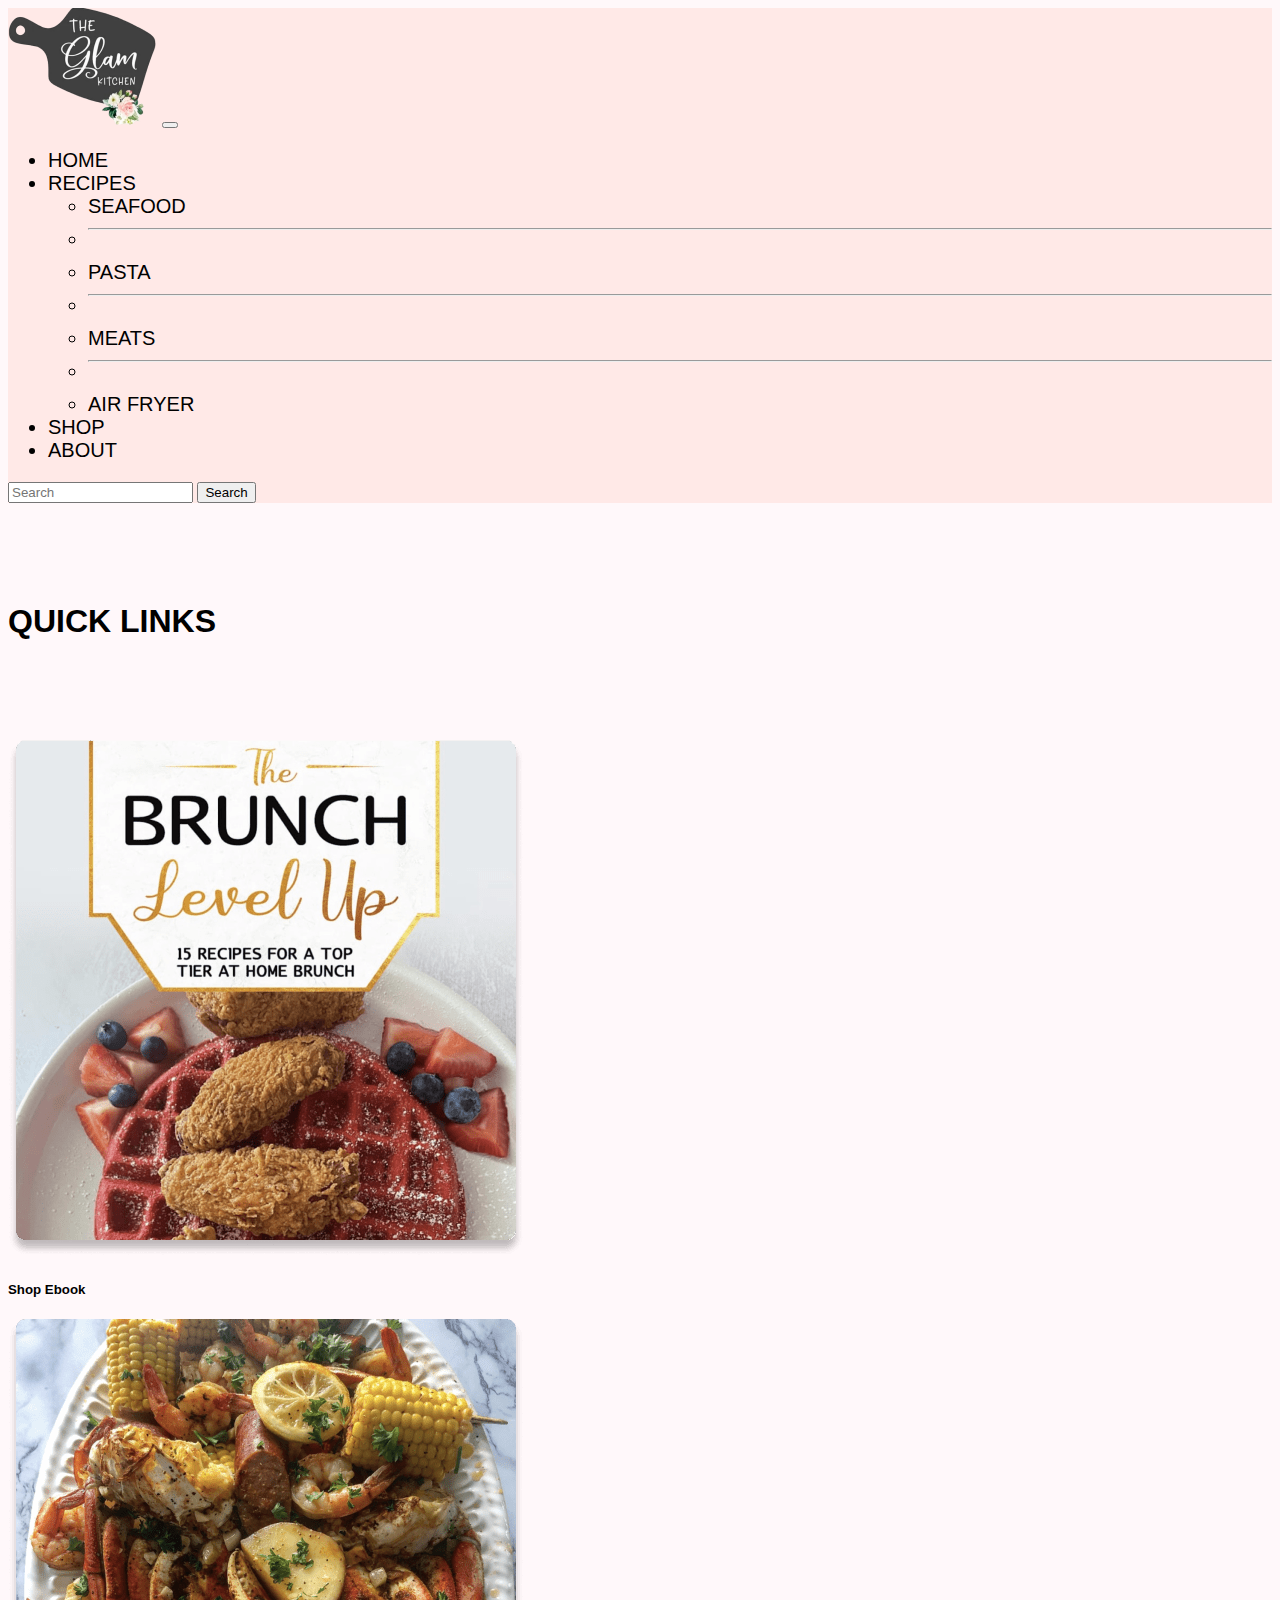
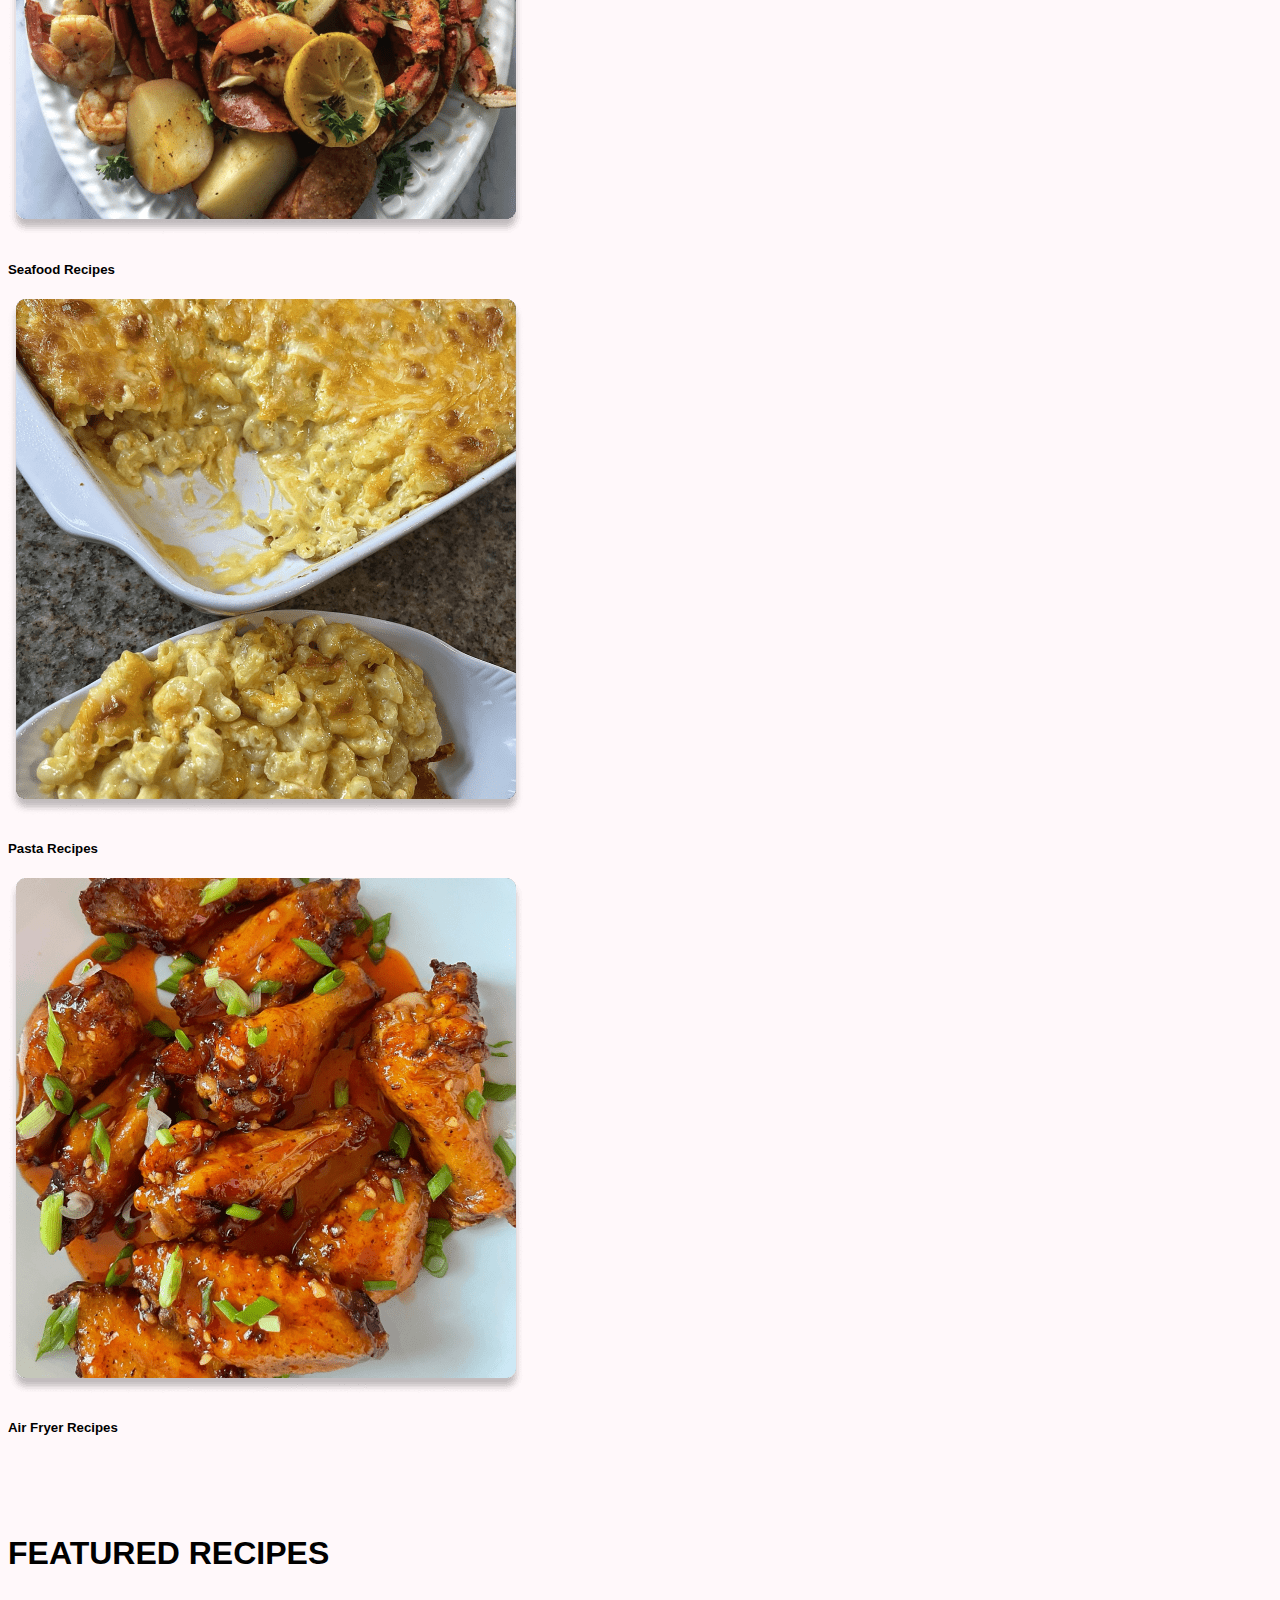
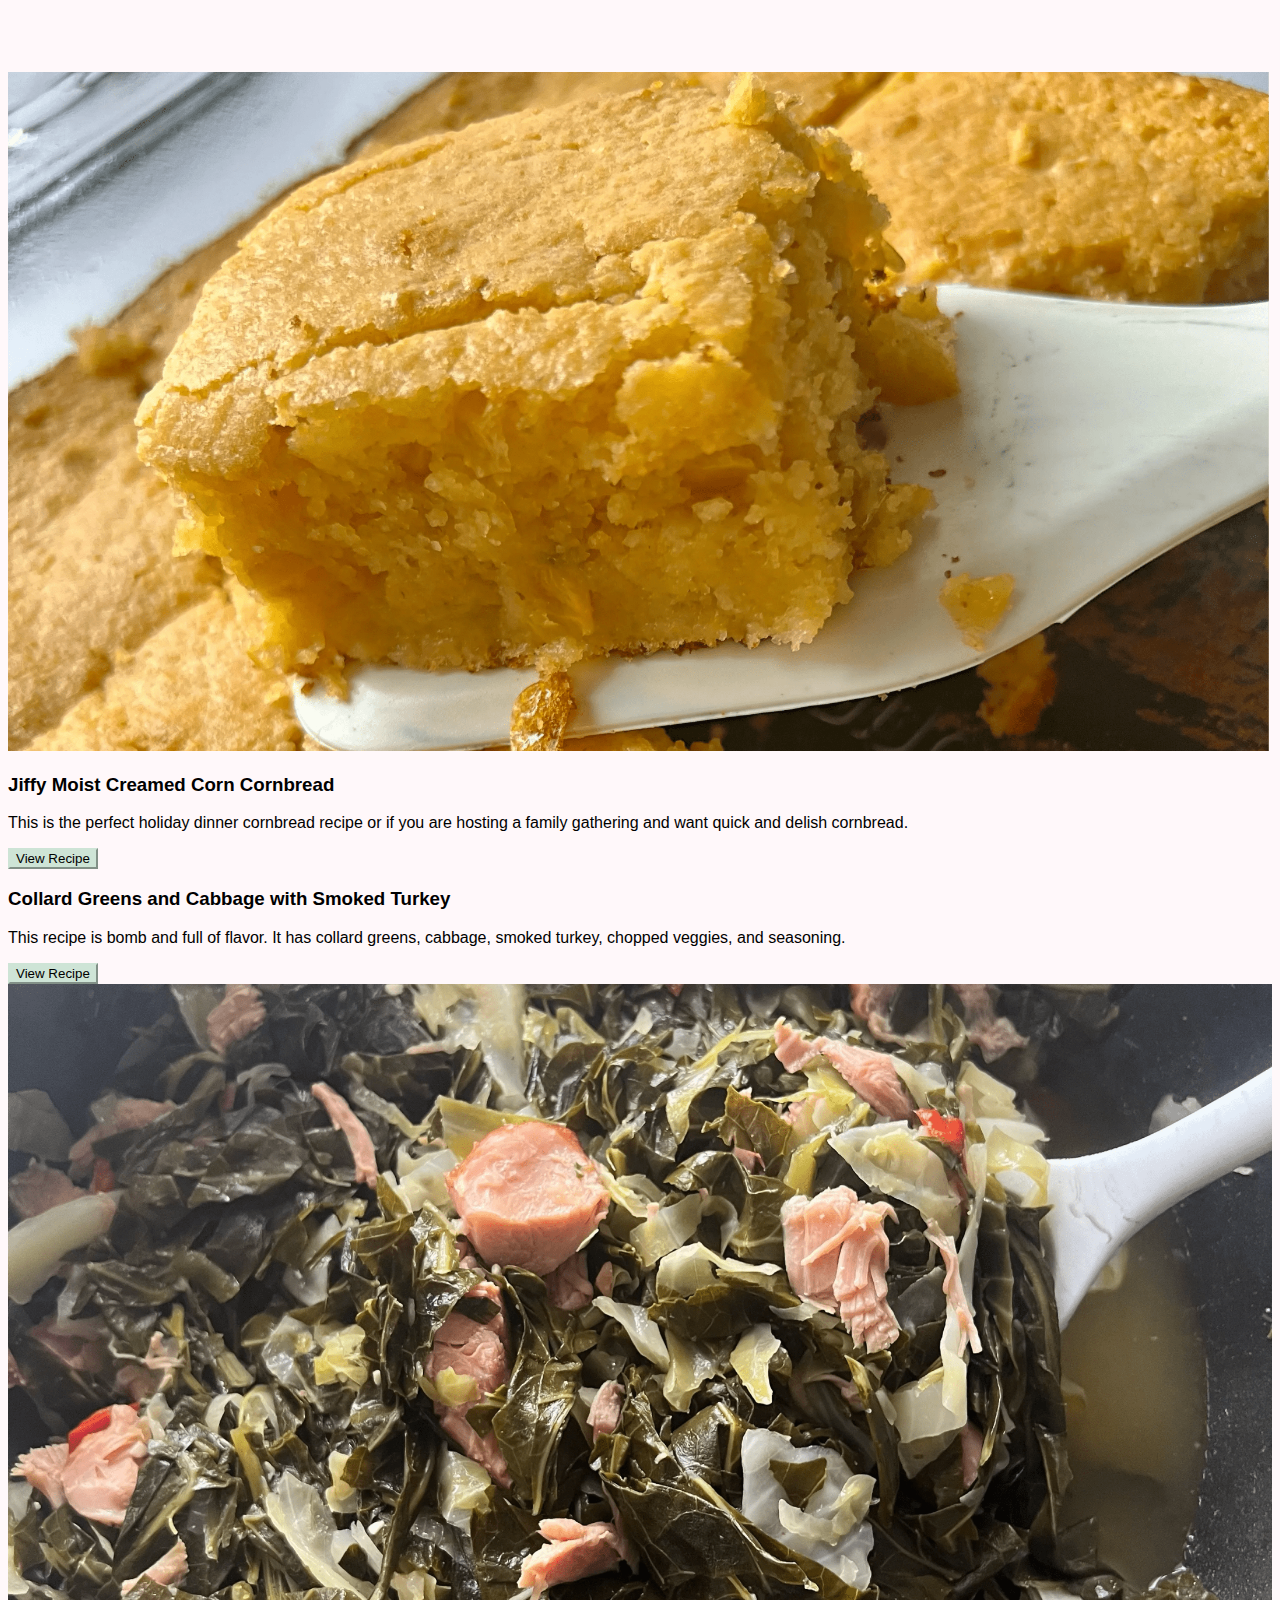
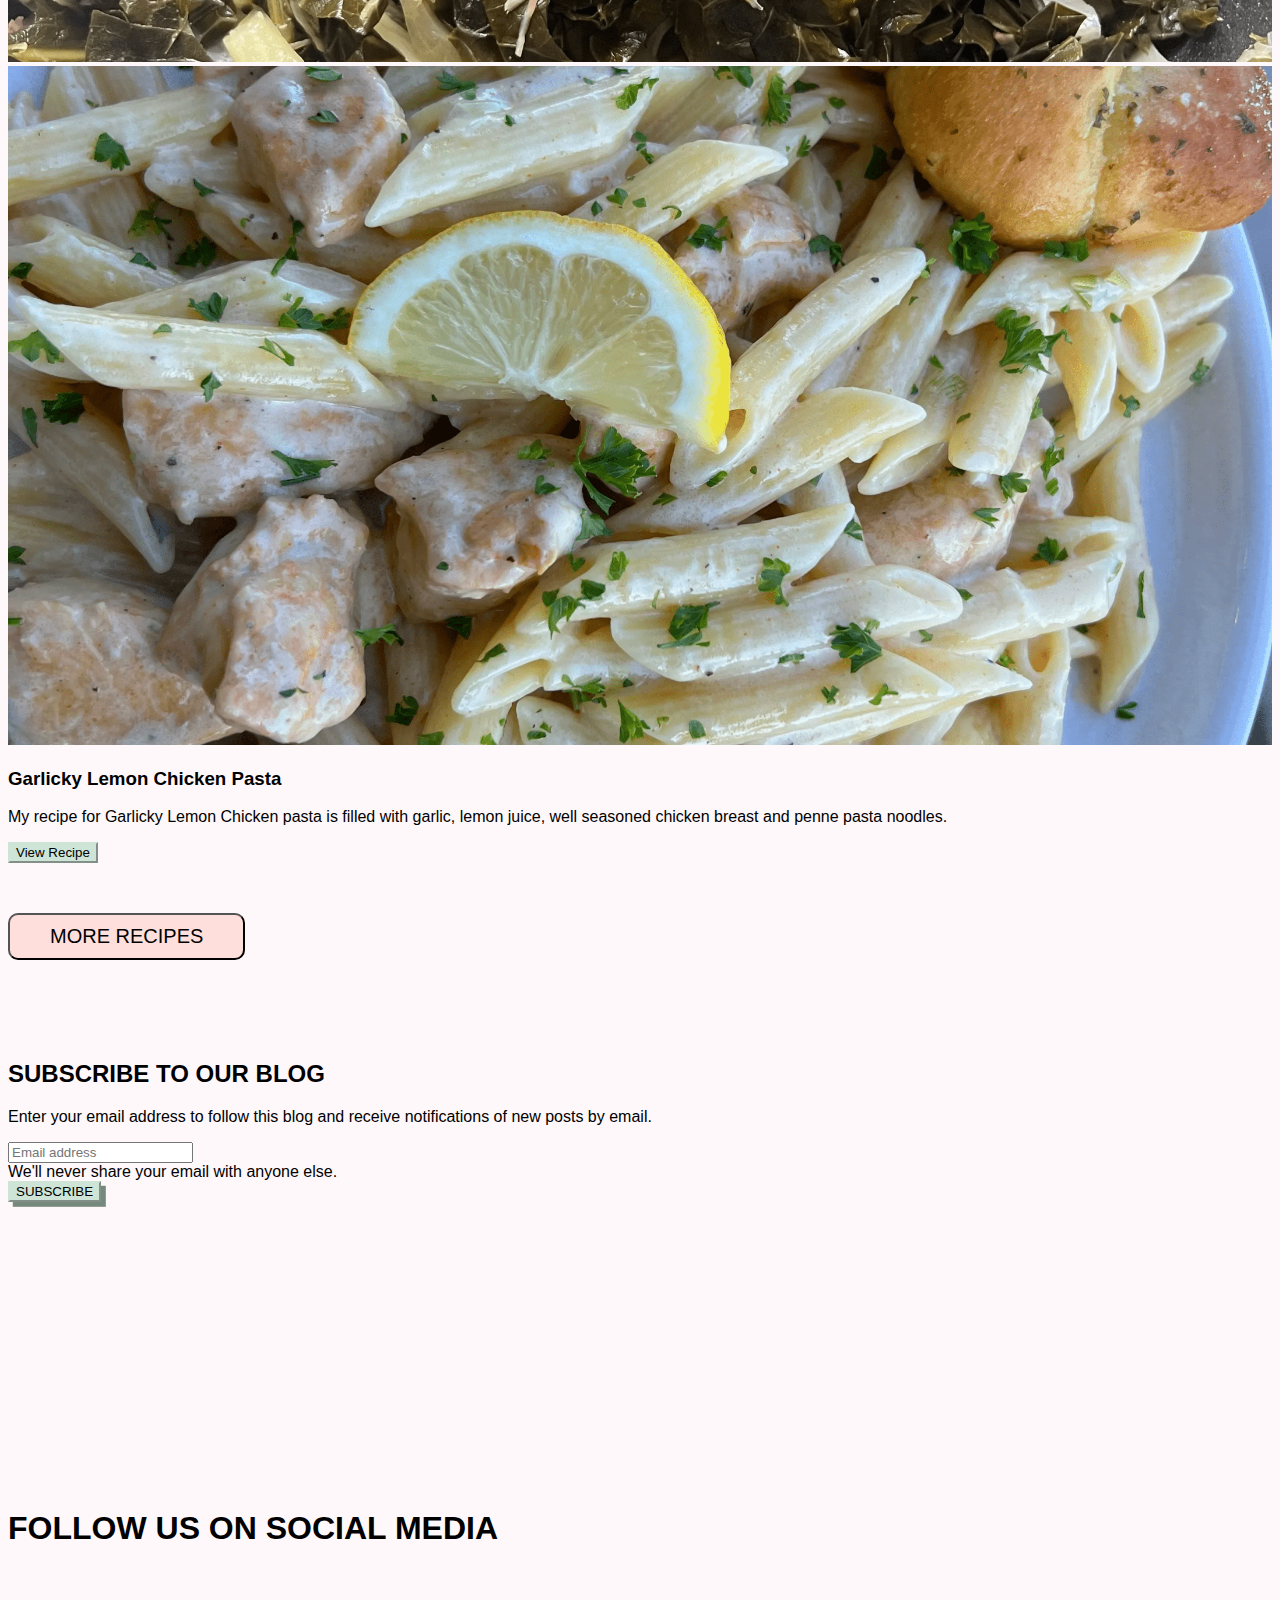
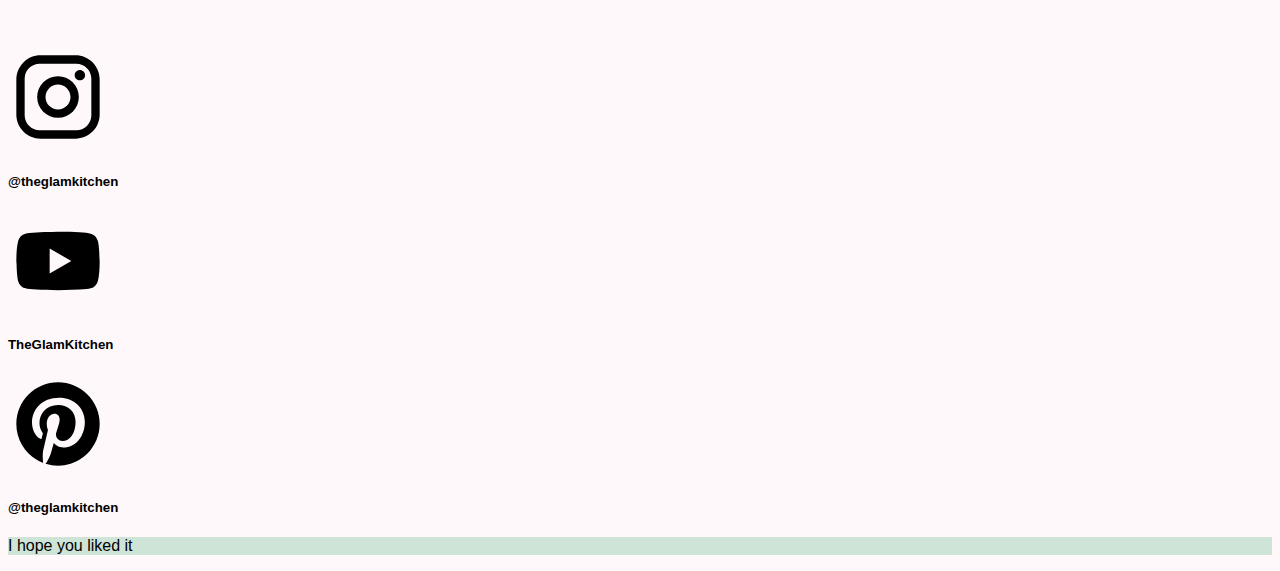
==== index.html @ aa04e441 "Rename redesign.html to index.html" ====
<!doctype html>
<html lang="en">
  <head>
    <meta charset="utf-8">
    <meta name="viewport" content="width=device-width, initial-scale=1">
    <link href="https://cdn.jsdelivr.net/npm/bootstrap@5.2.2/dist/css/bootstrap.min.css" rel="stylesheet" integrity="sha384-Zenh87qX5JnK2Jl0vWa8Ck2rdkQ2Bzep5IDxbcnCeuOxjzrPF/et3URy9Bv1WTRi" crossorigin="anonymous">
    <script src="https://cdn.jsdelivr.net/npm/bootstrap@5.2.2/dist/js/bootstrap.bundle.min.js" integrity="sha384-OERcA2EqjJCMA+/3y+gxIOqMEjwtxJY7qPCqsdltbNJuaOe923+mo//f6V8Qbsw3" crossorigin="anonymous"></script>    <link rel="stylesheet" href="style.css">
    <link rel="icon" href="./images/logo.png">
    <title>The Glam Kitchen</title>
  </head>
  <body>

    <nav class="navbar navbar-expand-lg navBar">
      <div class="container-fluid">
        <a class="navbar-brand" href="#"><img src="./images/KITCHEN.png" style="max-width: 150px"></a>
        <button class="navbar-toggler" type="button" data-bs-toggle="collapse" data-bs-target="#navbarSupportedContent" aria-controls="navbarSupportedContent" aria-expanded="false" aria-label="Toggle navigation">
          <span class="navbar-toggler-icon"></span>
        </button>
        <div class="collapse navbar-collapse" id="navbarSupportedContent">
          <ul class="navbar-nav me-auto mb-2 mb-lg-0" style="font-size: 20px !important">
            <li class="nav-item">
              <a class="nav-link" aria-current="page" href="#">HOME</a>
            </li>
            <li class="nav-item dropdown">
              <a class="nav-link dropdown-toggle" href="#" role="button" data-bs-toggle="dropdown" aria-expanded="false">
                RECIPES
              </a>
              <ul class="dropdown-menu">
                <li><a class="dropdown-item" href="#">SEAFOOD</a></li>
                <li><hr class="dropdown-divider"></li>
                <li><a class="dropdown-item" href="#">PASTA</a></li>
                <li><hr class="dropdown-divider"></li>
                <li><a class="dropdown-item" href="#">MEATS</a></li>
                <li><hr class="dropdown-divider"></li>
                <li><a class="dropdown-item" href="#">AIR FRYER</a></li>
              </ul>
            </li>
            <li class="nav-item">
              <a class="nav-link" href="#">SHOP</a>
            </li>
            <li class="nav-item">
              <a class="nav-link" href="#">ABOUT</a>
            </li>
          </ul>
          <form class="d-flex" role="search">
            <input class="form-control me-2" type="search" placeholder="Search" aria-label="Search">
            <button class="btn btn-outline-success" type="submit">Search</button>
          </form>
        </div>
      </div>
    </nav>
    
    <h1 class="text-center">QUICK LINKS</h1>

    <div class="container text-center">
      <div class="row">
        <div class="col">
          <a href="#">
            <div class="card card-style">
              <img src="./images/level-up.png" class="card-img-top" alt="...">
              <div class="card-body" style="background-color: #FFF8FA;">
                <h5 class="card-title">Shop Ebook</h5>
              </div>
            </div>
          </a>
        </div>
        <div class="col">
          <a href="#">
            <div class="card card-style" style="background-color: #FFF8FA;">
              <img src="./images/seafood.png" class="card-img-top" alt="...">
              <div class="card-body">
                <h5 class="card-title">Seafood Recipes</h5>
              </div>
            </div>
          </a>
        </div>
        <div class="col">
          <a href="#">
            <div class="card card-style">
              <img src="./images/pasta-card.png" class="card-img-top" alt="...">
              <div class="card-body" style="background-color: #FFF8FA;">
                <h5 class="card-title">Pasta Recipes</h5>
              </div>
            </div>
          </a>
        </div>
        <div class="col">
          <a href="#">
            <div class="card card-style">
              <img src="./images/airfryer.png" class="card-img-top" alt="...">
              <div class="card-body" style="background-color: #FFF8FA;">
                <h5 class="card-title">Air Fryer Recipes</h5>
              </div>
            </div>
          </a>
        </div>
      </div>
    </div>

    <h1 class="text-center">FEATURED RECIPES</h1>

    <div class="card mb-3 mx-auto text-center recipe">
      <div class="row g-0">
        <div class="col-md-8">
          <img src="./images/cornbread.png" class="img-fluid" style= "width: 100%" alt="...">
        </div>
        <div class="col-md-4">
          <div class="card-body d-flex align-items-center justify-content-center" style="height: 100%;">
            <div> 
              <h3 class="card-title mx-auto">Jiffy Moist Creamed Corn Cornbread</h3>
              <p class="card-text">
                This is the perfect holiday dinner cornbread recipe or if you are hosting a family gathering and want quick and delish cornbread.
              </p>
              <button type="button" class="btn btn-light btn-lg shadow view-recipe">View Recipe</button>
            </div> 
          </div>
        </div>
      </div>
    </div>

    <div class="card mb-3 mx-auto text-center recipe">
      <div class="row g-0">
        <div class="col-md-4">
          <div class="card-body d-flex align-items-center justify-content-center" style="height: 100%;">
            <div> 
              <h3 class="card-title mx-auto">Collard Greens and Cabbage with Smoked Turkey</h3>
              <p class="card-text">This recipe is bomb and full of flavor. It has collard greens, cabbage, smoked turkey, chopped veggies, and seasoning.</p>
              <button type="button" class="btn btn-light btn-lg shadow view-recipe">View Recipe</button>
            </div> 
          </div>
        </div>
        <div class="col-md-8">
          <img src="./images/collard-greens.png" class="img-fluid" style= "width: 100%" alt="...">
        </div>
      </div>
    </div>

    <div class="card mb-3 mx-auto text-center recipe">
      <div class="row g-0">
        <div class="col-md-8">
          <img src="./images/pasta.png" class="img-fluid" style= "width: 100%" alt="...">
        </div>
        <div class="col-md-4">
          <div class="card-body d-flex align-items-center justify-content-center" style="height: 100%;">
            <div> 
              <h3 class="card-title mx-auto">Garlicky Lemon Chicken Pasta</h3>
              <p class="card-text">My recipe for Garlicky Lemon Chicken pasta is filled with garlic, lemon juice, well seasoned chicken breast and penne pasta noodles.</p>
              <button type="button" class="btn btn-light btn-lg shadow view-recipe">View Recipe</button>
            </div> 
          </div>
        </div>
      </div>
    </div>

    <div class="text-center mb-5" style="margin-top: 50px;">
      <button type="button" class="btn btn-light btn-xl shadow" style="background-color: #FFDFDB; border-color: black">MORE RECIPES</button>
    </div>

    <div class="card mx-auto form-input" style="margin-top: 100px; margin-bottom: 100px">
      <div class="card-body text-center d-flex align-items-center justify-content-center">
        <div>
          <h2 class="mb-3 mt-3">SUBSCRIBE TO OUR BLOG</h2>
        <p>Enter your email address to follow this blog and receive notifications of new posts by email.</p>
        <form>
          <div class="mb-3">
            <input type="email" class="form-control" placeholder="Email address"id="exampleInputEmail1" aria-describedby="emailHelp">
            <div id="emailHelp" class="form-text">We'll never share your email with anyone else.</div>
          </div>
          <button type="submit" class="btn btn-light btn-lg shadow rounded-0 subscribe-button">SUBSCRIBE</button>
        </form>
        </div>
      </div>
    </div>

    <h1 class="text-center">FOLLOW US ON SOCIAL MEDIA</h1>
    <div class="container text-center" style="max-width: 800px">
      <div class="row">
        <div class="col">
          <a href="#">
            <div class="card card-style">
              <img src="./images/instagram.svg" class="card-img-top" alt="...">
              <div class="card-body">
                <h5 class="card-title">@theglamkitchen</h5>
              </div>
            </div>
          </a>
        </div>
        <div class="col">
          <a href="#">
            <div class="card card-style">
              <img src="./images/youtube.svg" class="card-img-top" alt="...">
              <div class="card-body">
                <h5 class="card-title">TheGlamKitchen</h5>
              </div>
            </div>
          </a>
        </div>
        <div class="col">
          <a href="#">
            <div class="card card-style">
              <img src="./images/pinterest.svg" class="card-img-top" alt="...">
              <div class="card-body">
                <h5 class="card-title">@theglamkitchen</h5>
              </div>
            </div>
          </a>
        </div>
      </div>
    </div>
  </body>

  <footer class="py-3" style="background-color: #CEE4D6;">
    <div class="container text-center">
      <p class="mb-0">
        I hope you liked it
      </p>
    </div>
  </footer>
</html>
---- style.css ----
/* signika-regular - latin */
@font-face {
  font-family: 'Signika';
  font-style: normal;
  font-weight: 400;
  src: url('./fonts/signika-v20-latin-regular.eot'); /* IE9 Compat Modes */
  src: local(''),
       url('./fonts/signika-v20-latin-regular.eot?#iefix') format('embedded-opentype'), /* IE6-IE8 */
       url('./fonts/signika-v20-latin-regular.woff2') format('woff2'), /* Super Modern Browsers */
       url('./fonts/signika-v20-latin-regular.woff') format('woff'), /* Modern Browsers */
       url('./fonts/signika-v20-latin-regular.ttf') format('truetype'), /* Safari, Android, iOS */
       url('./fonts/signika-v20-latin-regular.svg#Signika') format('svg'); /* Legacy iOS */
}

body {
  font-family: "Signika", sans-serif;
  background-color: #FFF8FA;
}

h1 {
  margin-top: 100px; 
  margin-bottom: 100px;
}
.navBar {
  background-color: #FFE9E7;
}


a{
  text-decoration: none;
  color: black;
}

.card-style {
  width: 15rem; 
  border: none !important;
  background-color: #FFF8FA;
}

.recipe {
  max-width: 1500px;
}
.form-input {
  max-width: 750px;
  height: 350px;
  border-color: #336D48;
  margin-bottom: 10px;
}

.btn-xl {
  padding: 10px 40px;
  font-size: 20px;
  background-color: #FFDFDB; 
  border-color: black;
  border-radius: 10px;
}

.view-recipe {
  background-color: #CEE4D6 !important; 
  border-color: #CEE4D6;
}

.subscribe-button {
  box-shadow: 0.3rem 0.3rem #75897C !important; 
  background-color: #CEE4D6; 
  border-color: #CEE4D6;
}
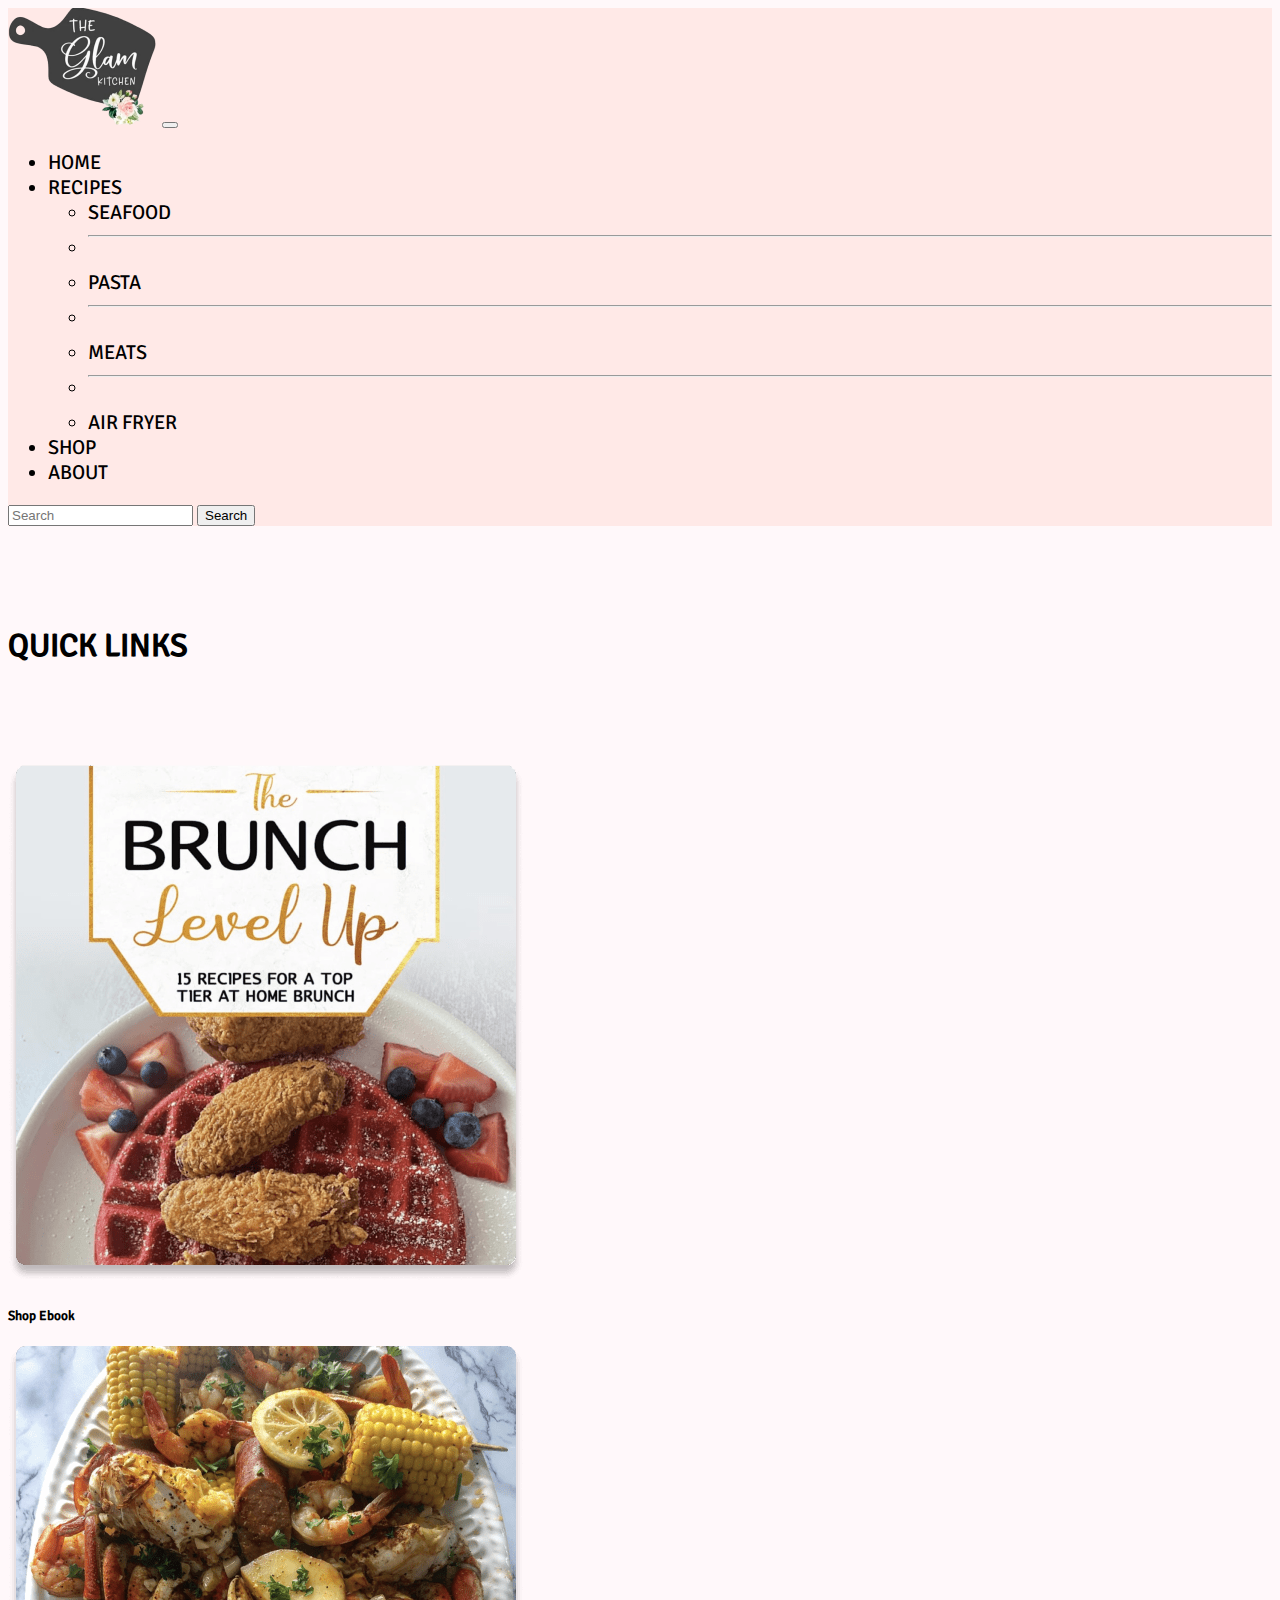
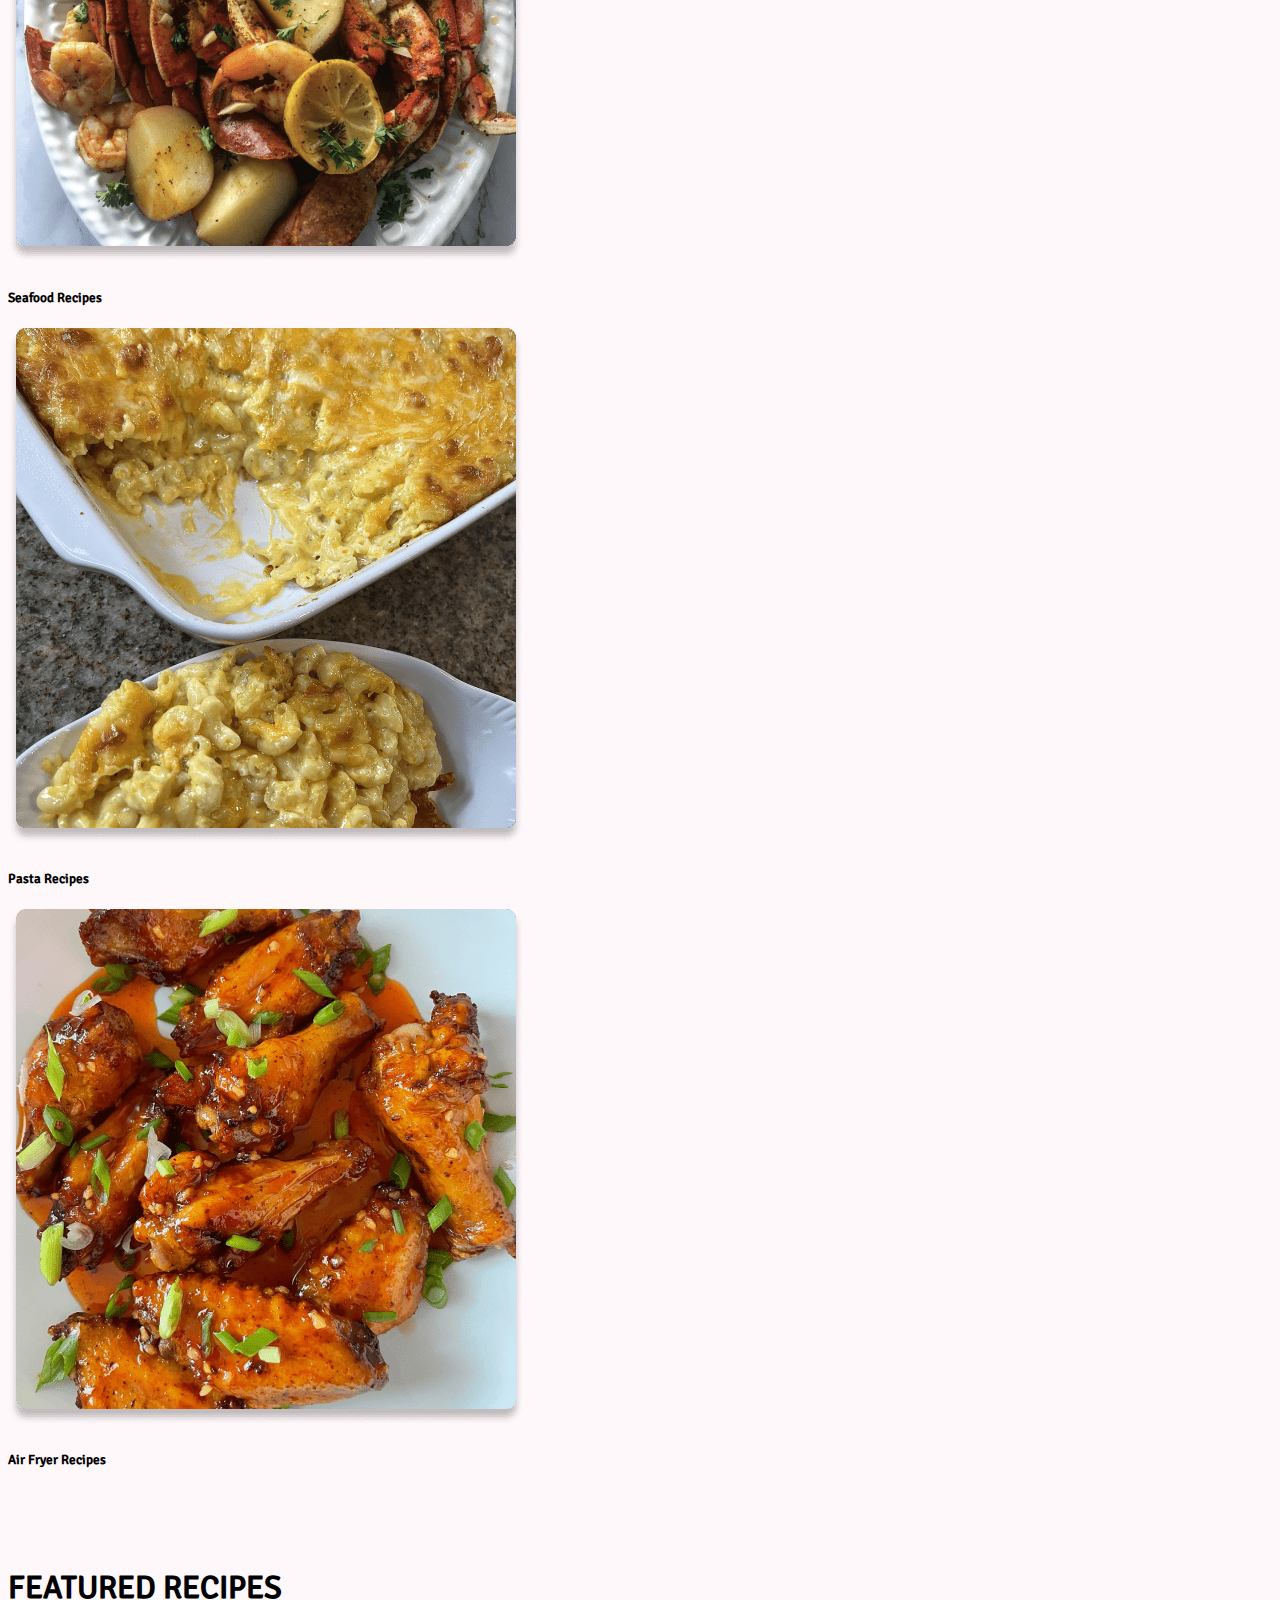
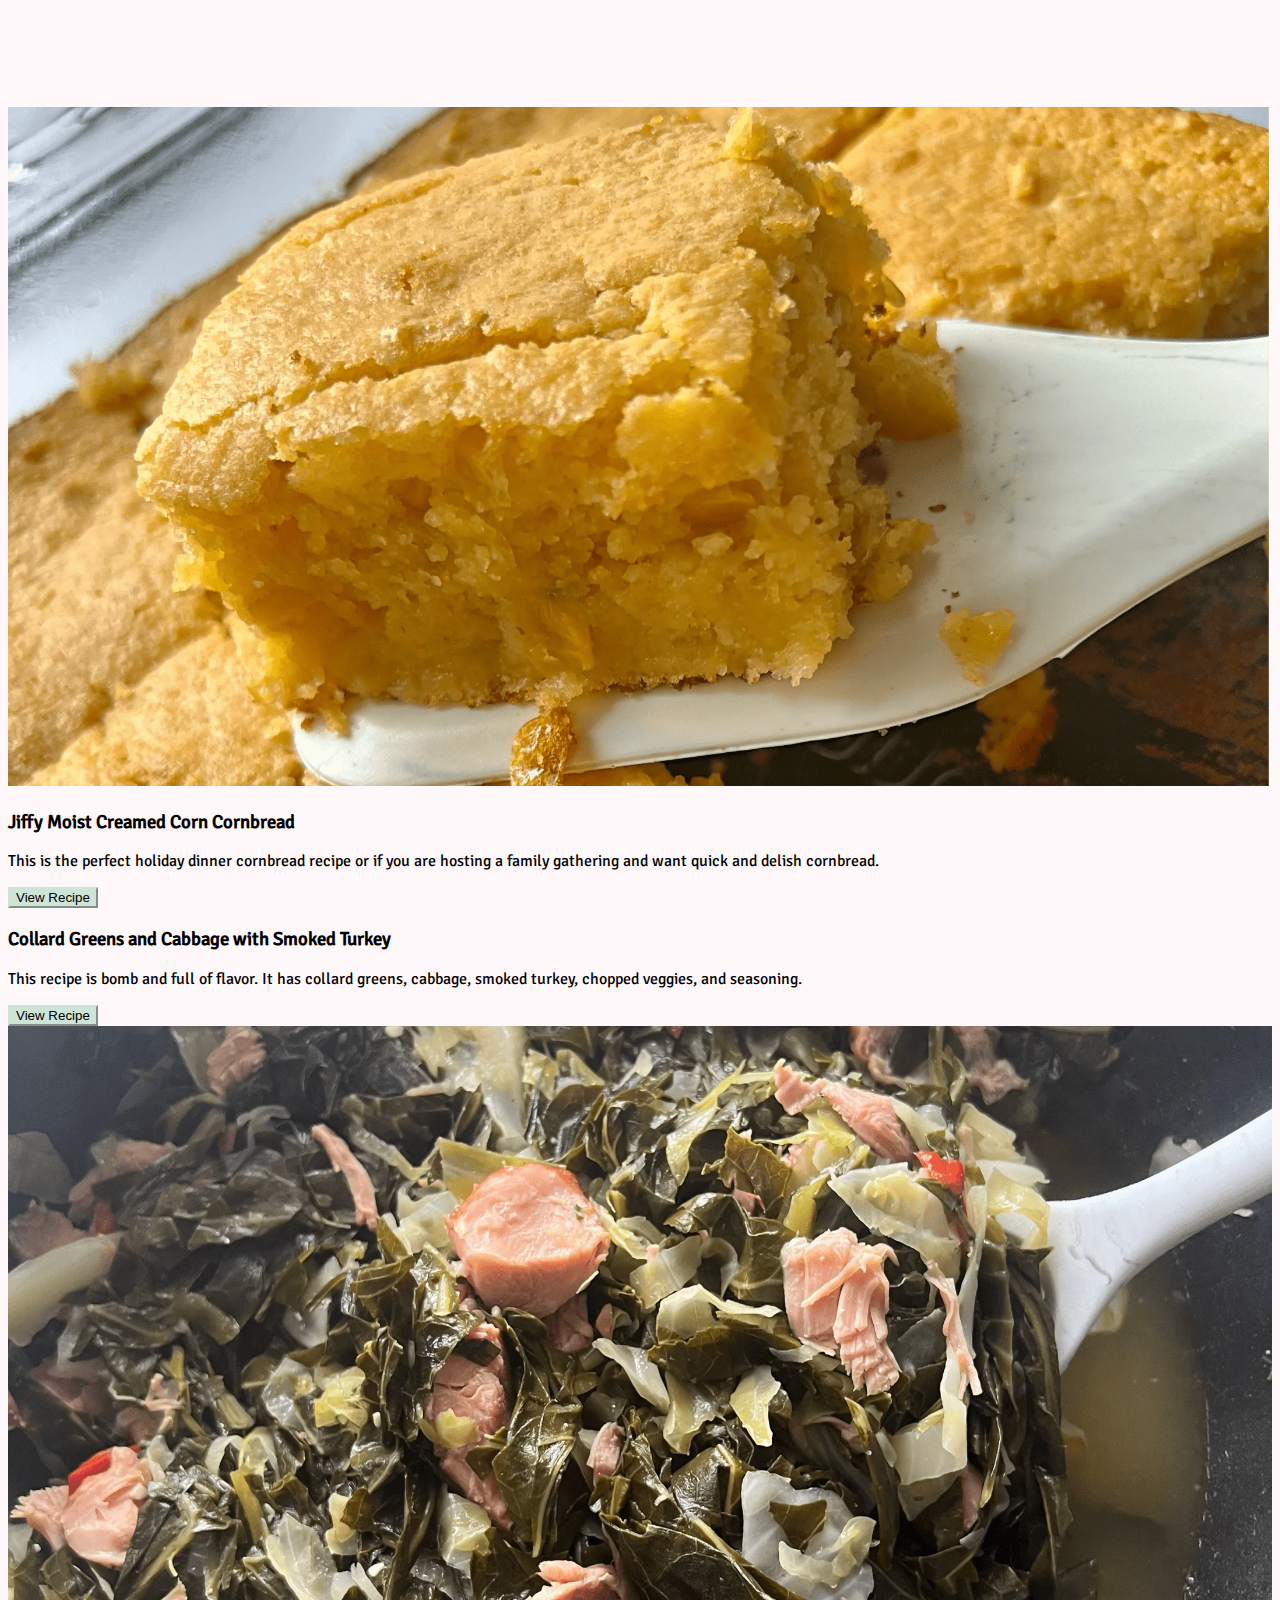
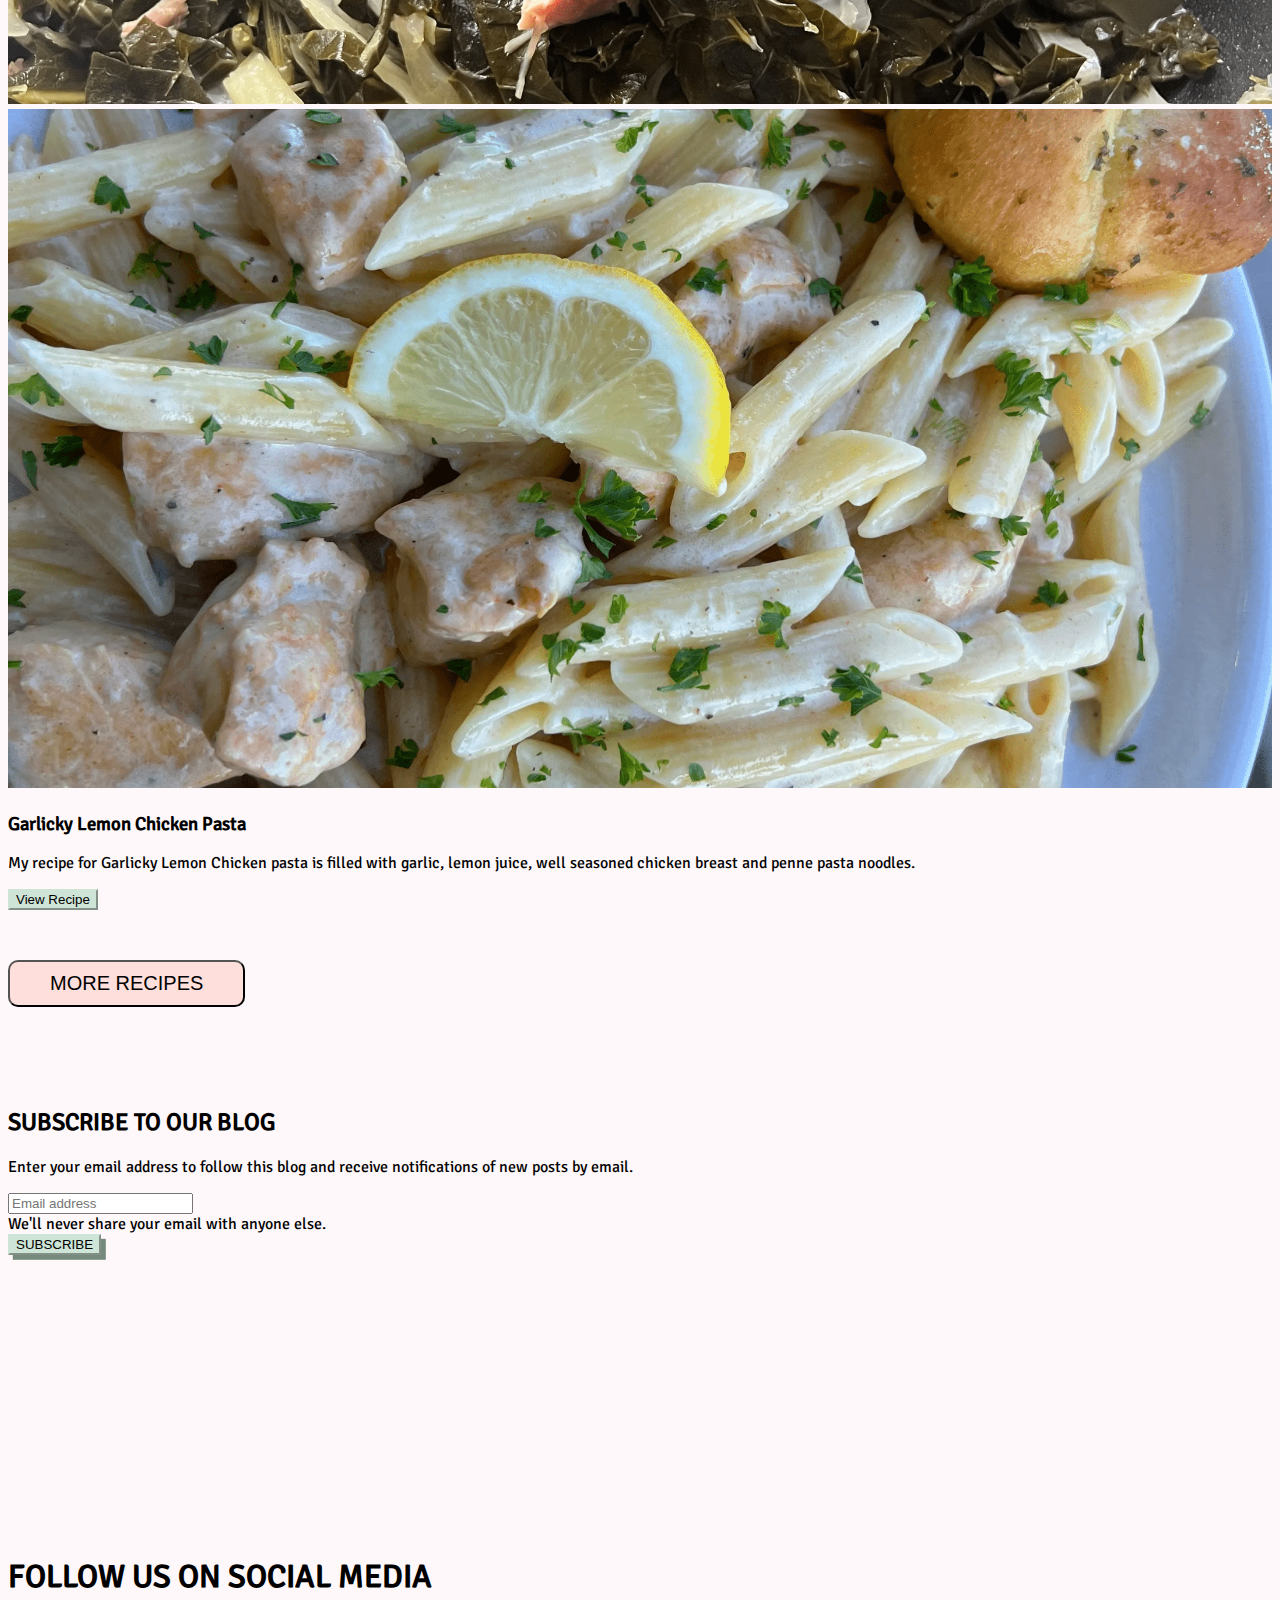
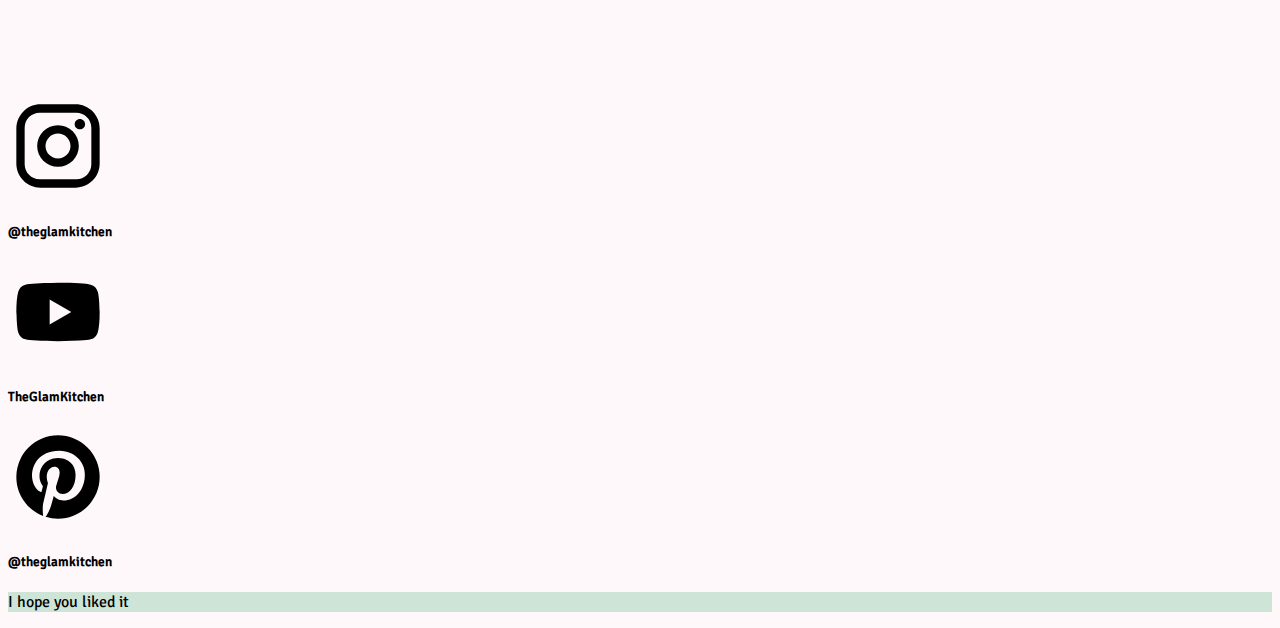
==== commit 782b51df: "Update index.html" ====
--- a/index.html
+++ b/index.html
@@ -8,8 +8,8 @@
     <link rel="icon" href="./images/logo.png">
     <title>The Glam Kitchen</title>
   </head>
+  
   <body>
-
     <nav class="navbar navbar-expand-lg navBar">
       <div class="container-fluid">
         <a class="navbar-brand" href="#"><img src="./images/KITCHEN.png" style="max-width: 150px"></a>
@@ -57,7 +57,7 @@
         <div class="col">
           <a href="#">
             <div class="card card-style">
-              <img src="./images/level-up.png" class="card-img-top" alt="...">
+              <img src="./images/level-up.png" class="card-img-top" alt="The Brunch Level Up Ebook cover">
               <div class="card-body" style="background-color: #FFF8FA;">
                 <h5 class="card-title">Shop Ebook</h5>
               </div>
@@ -67,7 +67,7 @@
         <div class="col">
           <a href="#">
             <div class="card card-style" style="background-color: #FFF8FA;">
-              <img src="./images/seafood.png" class="card-img-top" alt="...">
+              <img src="./images/seafood.png" class="card-img-top" alt="Image of seafood boil">
               <div class="card-body">
                 <h5 class="card-title">Seafood Recipes</h5>
               </div>
@@ -77,7 +77,7 @@
         <div class="col">
           <a href="#">
             <div class="card card-style">
-              <img src="./images/pasta-card.png" class="card-img-top" alt="...">
+              <img src="./images/pasta-card.png" class="card-img-top" alt="Image of macaroni and cheese">
               <div class="card-body" style="background-color: #FFF8FA;">
                 <h5 class="card-title">Pasta Recipes</h5>
               </div>
@@ -87,7 +87,7 @@
         <div class="col">
           <a href="#">
             <div class="card card-style">
-              <img src="./images/airfryer.png" class="card-img-top" alt="...">
+              <img src="./images/airfryer.png" class="card-img-top" alt="Image of chicken wings">
               <div class="card-body" style="background-color: #FFF8FA;">
                 <h5 class="card-title">Air Fryer Recipes</h5>
               </div>
@@ -102,7 +102,7 @@
     <div class="card mb-3 mx-auto text-center recipe">
       <div class="row g-0">
         <div class="col-md-8">
-          <img src="./images/cornbread.png" class="img-fluid" style= "width: 100%" alt="...">
+          <img src="./images/cornbread.png" class="img-fluid" style= "width: 100%" alt="Image of cornbread">
         </div>
         <div class="col-md-4">
           <div class="card-body d-flex align-items-center justify-content-center" style="height: 100%;">
@@ -130,7 +130,7 @@
           </div>
         </div>
         <div class="col-md-8">
-          <img src="./images/collard-greens.png" class="img-fluid" style= "width: 100%" alt="...">
+          <img src="./images/collard-greens.png" class="img-fluid" style= "width: 100%" alt="Image of collard greens">
         </div>
       </div>
     </div>
@@ -138,7 +138,7 @@
     <div class="card mb-3 mx-auto text-center recipe">
       <div class="row g-0">
         <div class="col-md-8">
-          <img src="./images/pasta.png" class="img-fluid" style= "width: 100%" alt="...">
+          <img src="./images/pasta.png" class="img-fluid" style= "width: 100%" alt="Image of penne pasta with chicken and lemon slices">
         </div>
         <div class="col-md-4">
           <div class="card-body d-flex align-items-center justify-content-center" style="height: 100%;">
@@ -160,14 +160,17 @@
       <div class="card-body text-center d-flex align-items-center justify-content-center">
         <div>
           <h2 class="mb-3 mt-3">SUBSCRIBE TO OUR BLOG</h2>
-        <p>Enter your email address to follow this blog and receive notifications of new posts by email.</p>
-        <form>
-          <div class="mb-3">
-            <input type="email" class="form-control" placeholder="Email address"id="exampleInputEmail1" aria-describedby="emailHelp">
-            <div id="emailHelp" class="form-text">We'll never share your email with anyone else.</div>
-          </div>
-          <button type="submit" class="btn btn-light btn-lg shadow rounded-0 subscribe-button">SUBSCRIBE</button>
-        </form>
+          <p>Enter your email address to follow this blog and receive notifications of new posts by email.</p>
+          <form>
+            <div class="mb-3">
+              <label for="email"></label>
+              <input type="email" class="form-control" placeholder="Email address"id="exampleInputEmail1" aria-describedby="emailHelp">
+              <div id="emailHelp" class="form-text">
+                We'll never share your email with anyone else.
+              </div>
+            </div>
+            <button type="submit" class="btn btn-light btn-lg shadow rounded-0 subscribe-button">SUBSCRIBE</button>
+          </form>
         </div>
       </div>
     </div>
@@ -178,7 +181,7 @@
         <div class="col">
           <a href="#">
             <div class="card card-style">
-              <img src="./images/instagram.svg" class="card-img-top" alt="...">
+              <img src="./images/instagram.svg" class="card-img-top" alt="instagram logo">
               <div class="card-body">
                 <h5 class="card-title">@theglamkitchen</h5>
               </div>
@@ -188,7 +191,7 @@
         <div class="col">
           <a href="#">
             <div class="card card-style">
-              <img src="./images/youtube.svg" class="card-img-top" alt="...">
+              <img src="./images/youtube.svg" class="card-img-top" alt="youtube logo">
               <div class="card-body">
                 <h5 class="card-title">TheGlamKitchen</h5>
               </div>
@@ -198,7 +201,7 @@
         <div class="col">
           <a href="#">
             <div class="card card-style">
-              <img src="./images/pinterest.svg" class="card-img-top" alt="...">
+              <img src="./images/pinterest.svg" class="card-img-top" alt="pinterest logo">
               <div class="card-body">
                 <h5 class="card-title">@theglamkitchen</h5>
               </div>
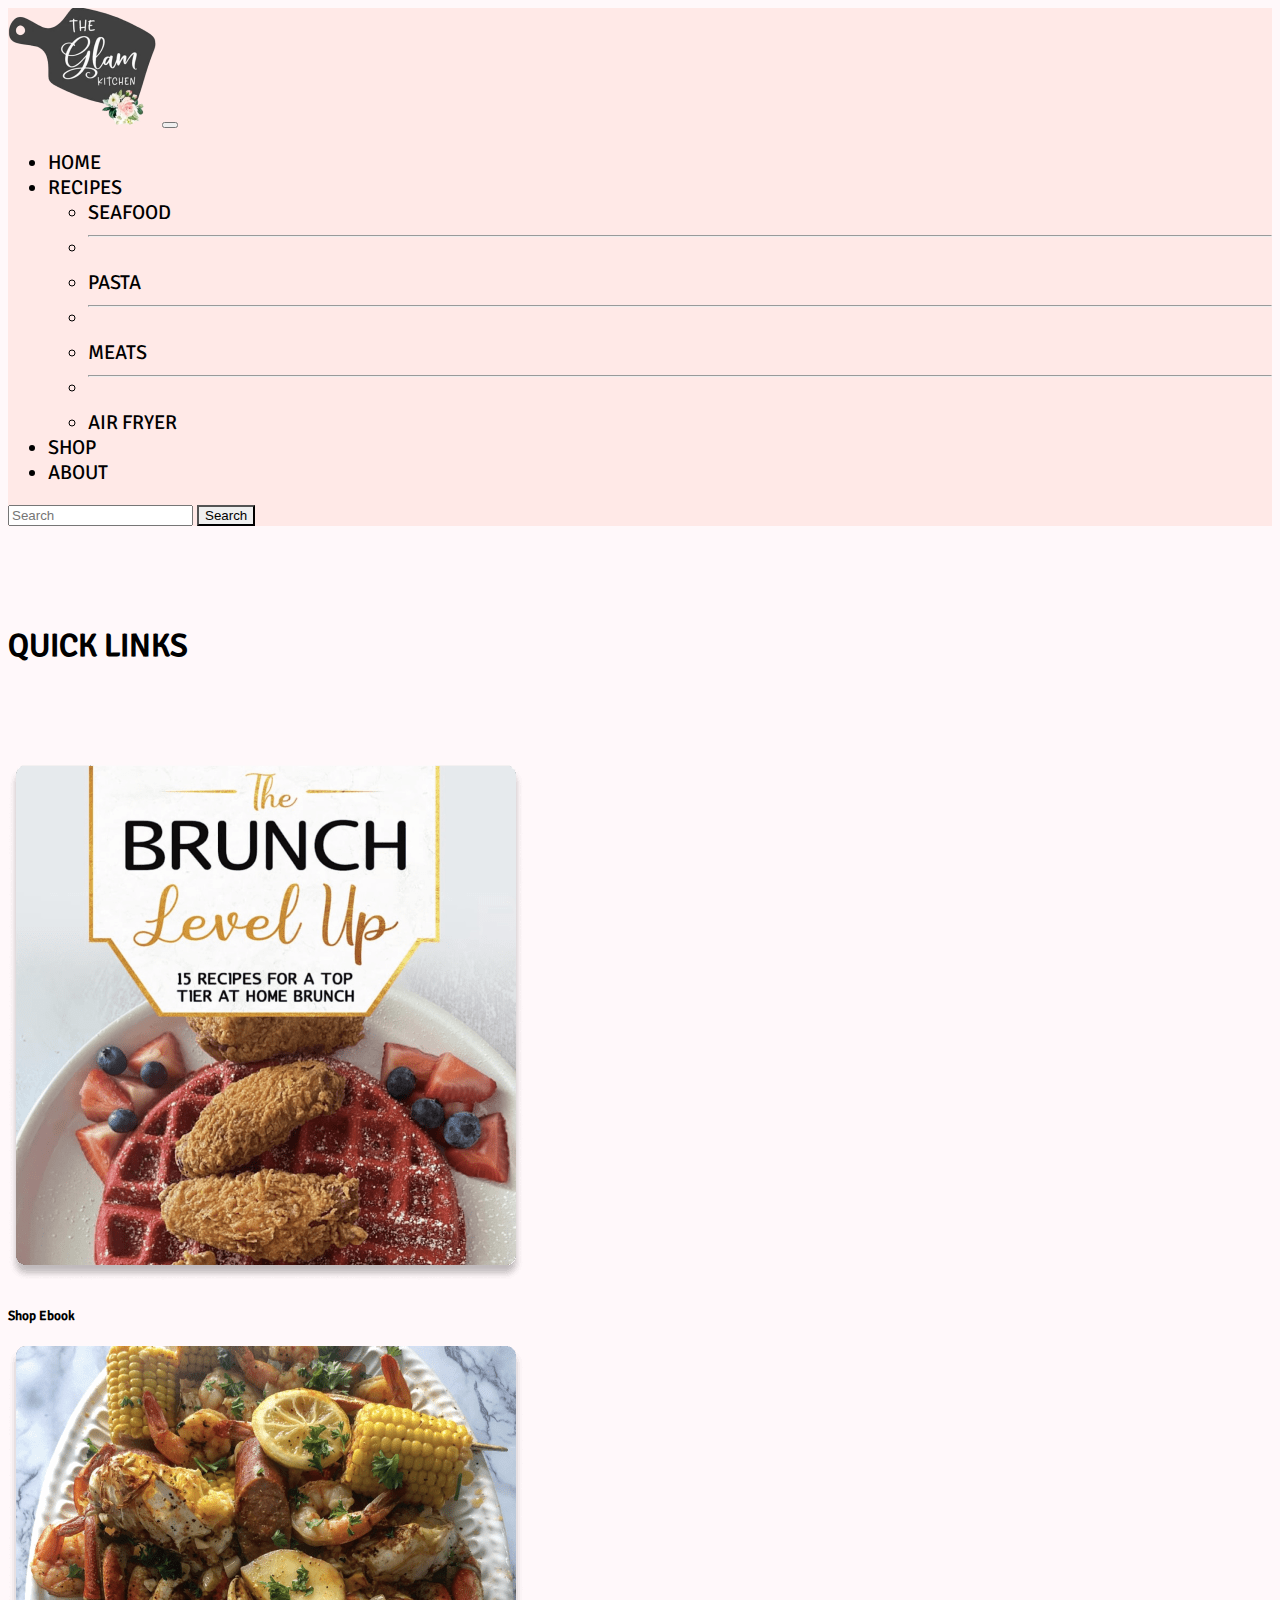
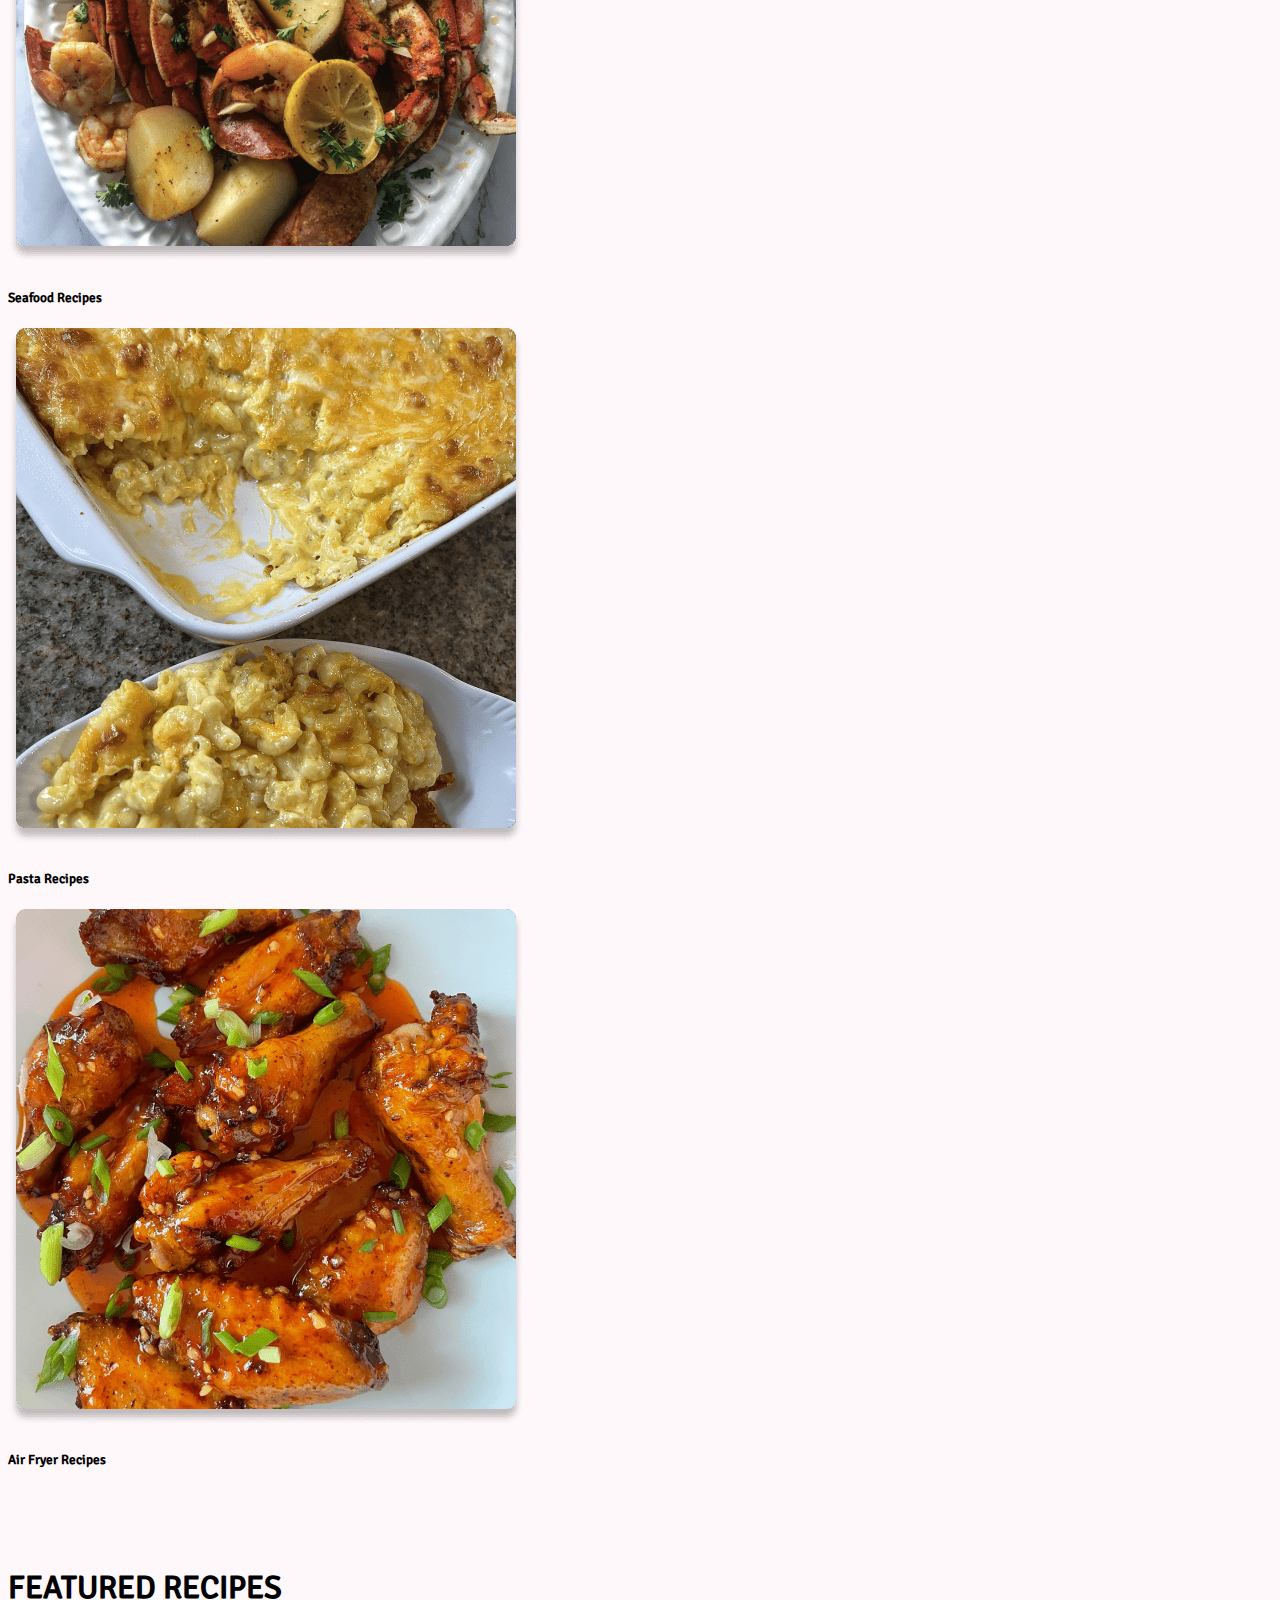
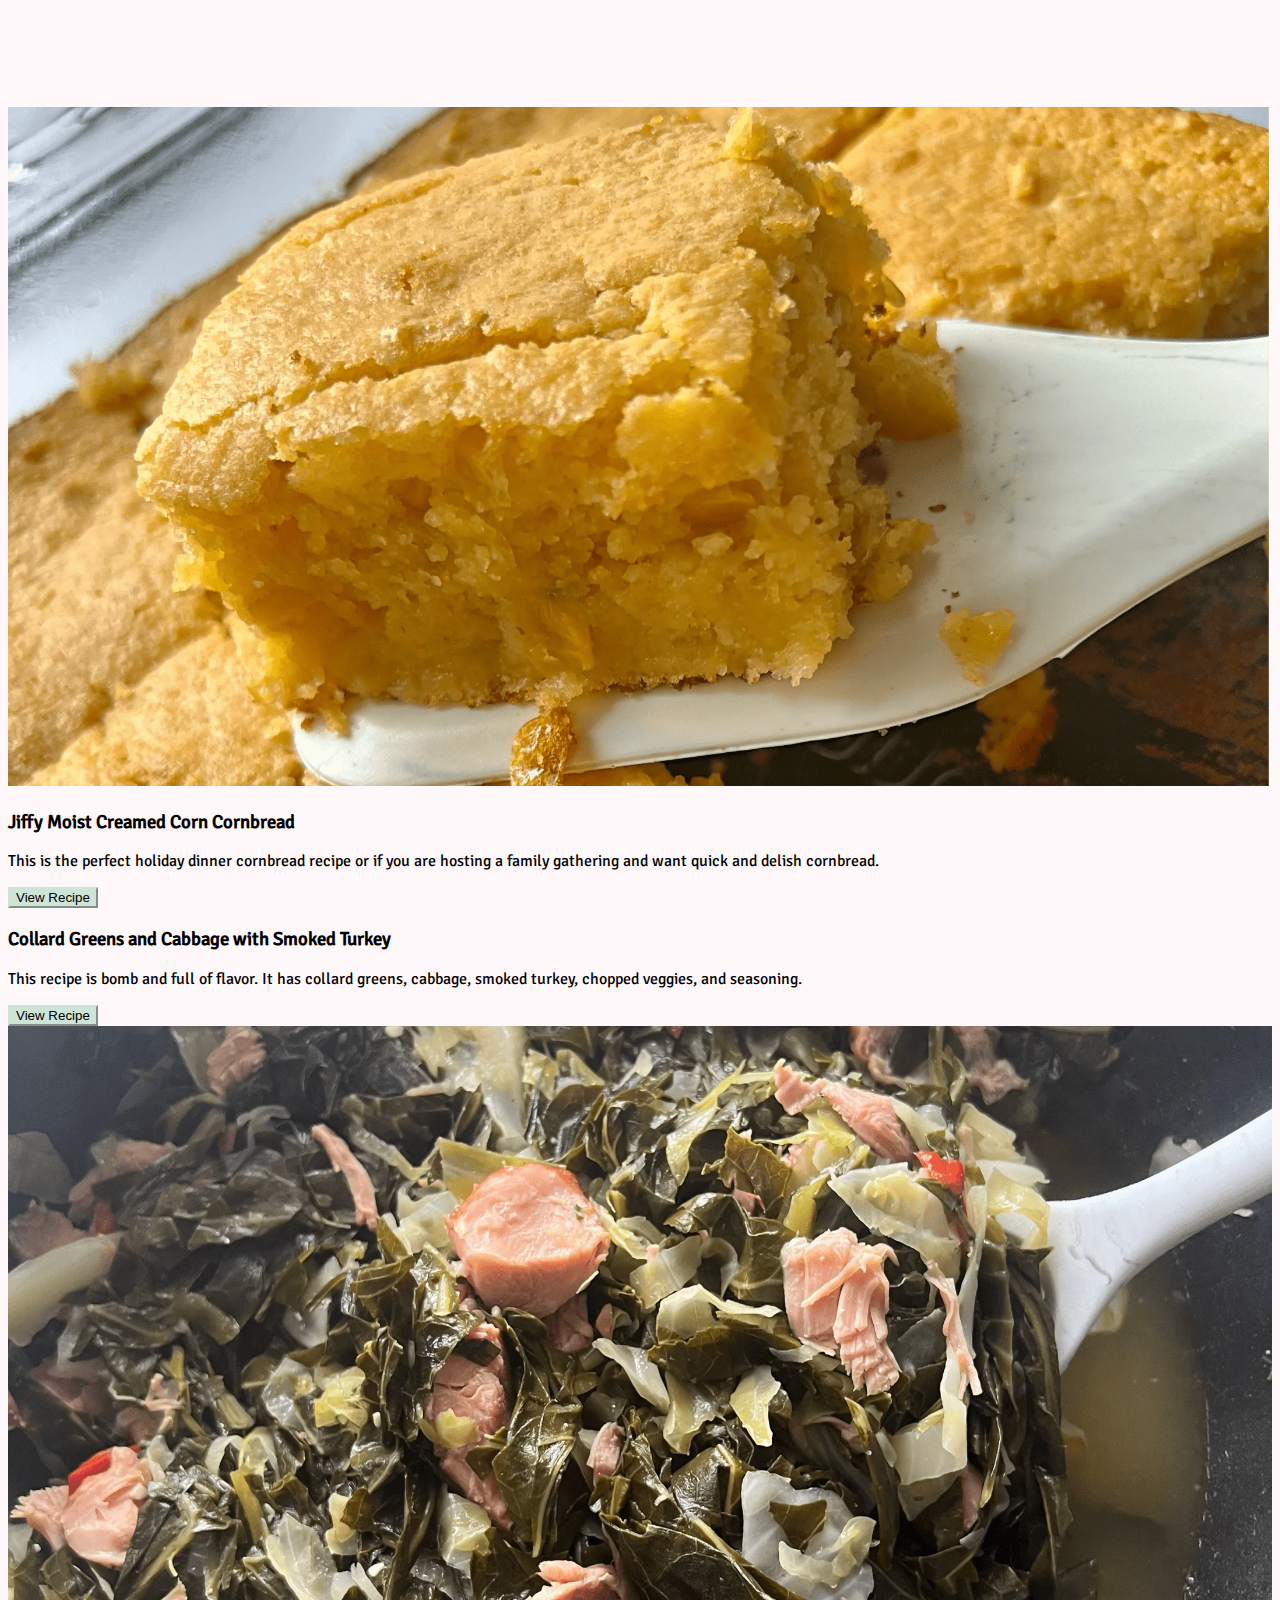
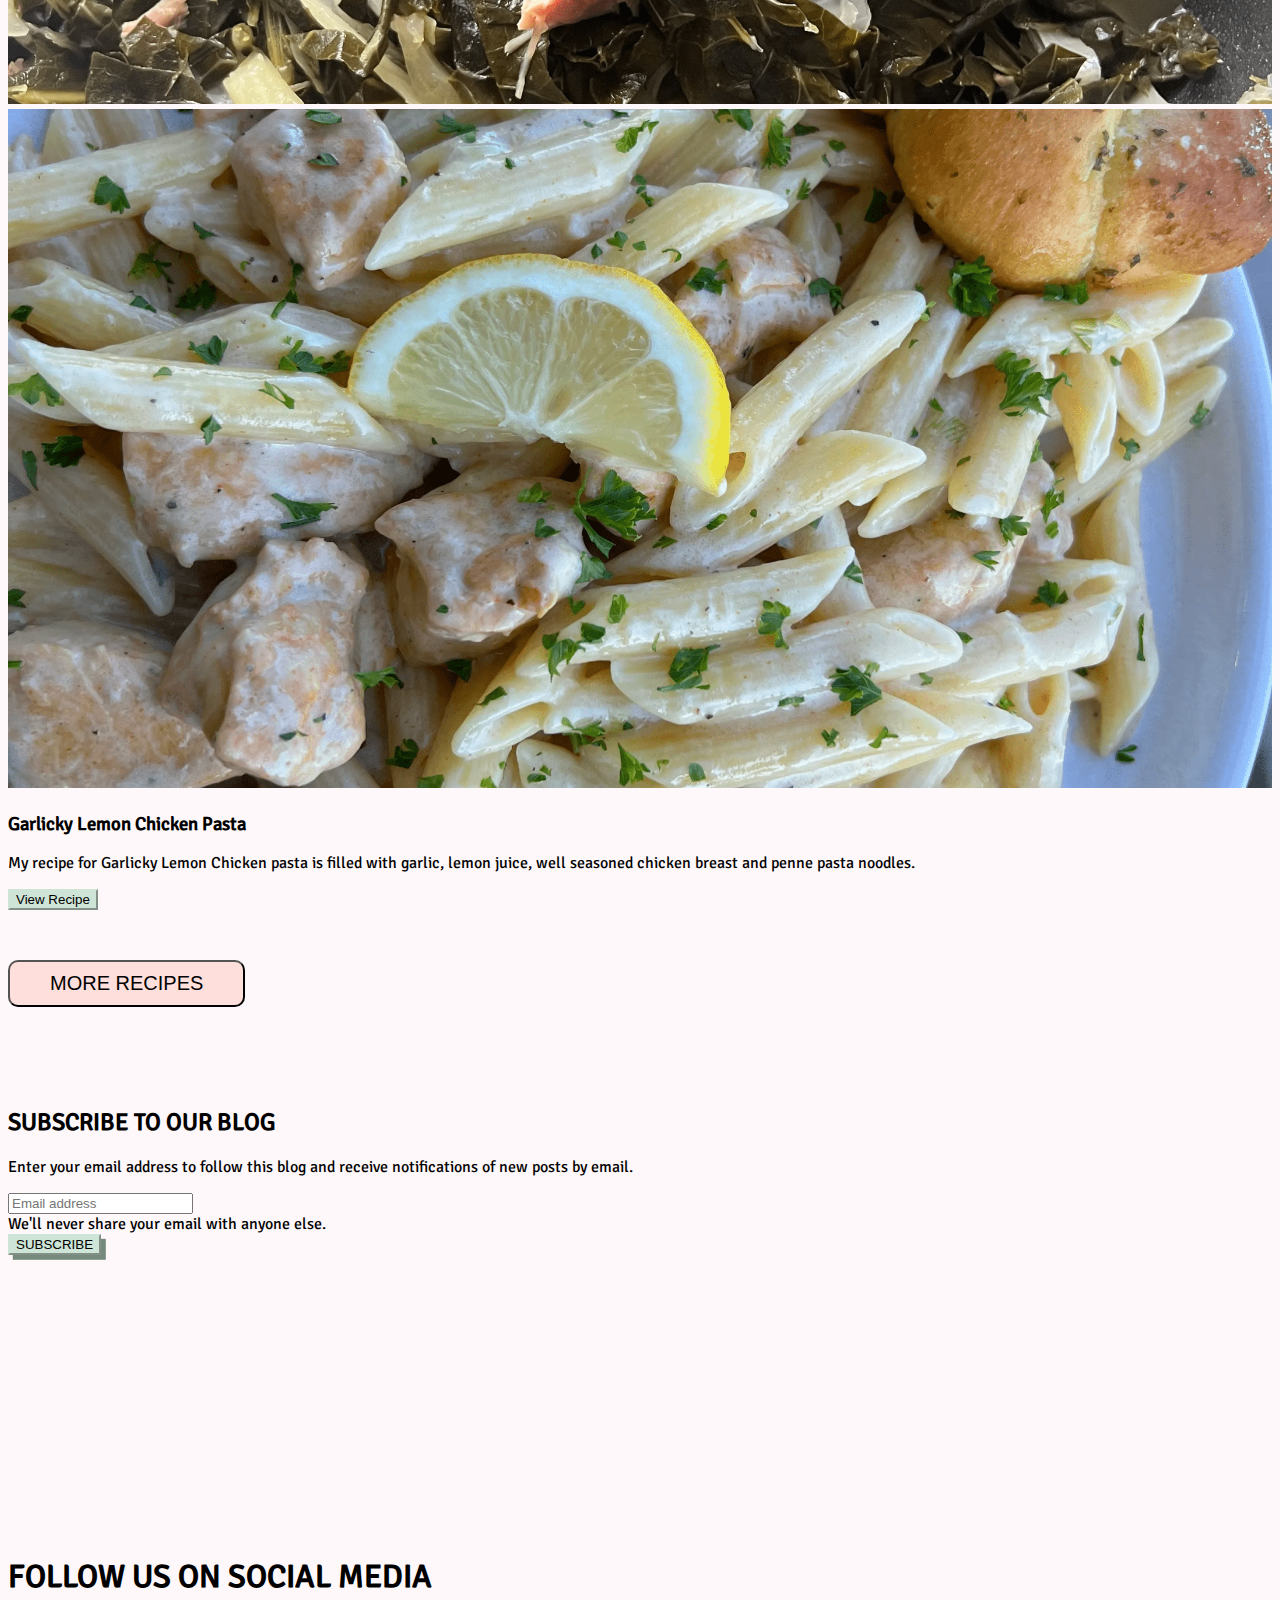
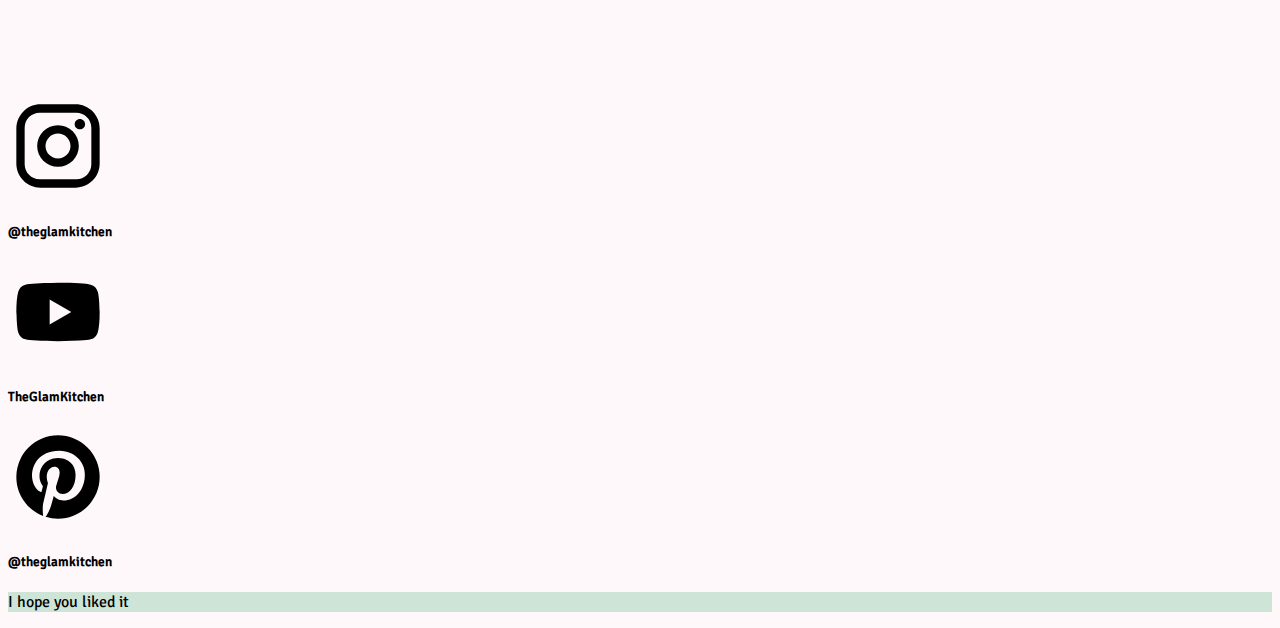
==== commit f35c3999: "Update index.html" ====
--- a/index.html
+++ b/index.html
@@ -12,7 +12,7 @@
   <body>
     <nav class="navbar navbar-expand-lg navBar">
       <div class="container-fluid">
-        <a class="navbar-brand" href="#"><img src="./images/KITCHEN.png" style="max-width: 150px"></a>
+        <a class="navbar-brand" href="#"><img src="./images/KITCHEN.png" style="max-width: 150px" alt="the glam kitchen cutting board logo with flowers"></a>
         <button class="navbar-toggler" type="button" data-bs-toggle="collapse" data-bs-target="#navbarSupportedContent" aria-controls="navbarSupportedContent" aria-expanded="false" aria-label="Toggle navigation">
           <span class="navbar-toggler-icon"></span>
         </button>
@@ -44,7 +44,7 @@
           </ul>
           <form class="d-flex" role="search">
             <input class="form-control me-2" type="search" placeholder="Search" aria-label="Search">
-            <button class="btn btn-outline-success" type="submit">Search</button>
+            <button class="btn btn-outline-success" style="border-color: black !important; color: black !important;" type="submit">Search</button>
           </form>
         </div>
       </div>
@@ -67,7 +67,7 @@
         <div class="col">
           <a href="#">
             <div class="card card-style" style="background-color: #FFF8FA;">
-              <img src="./images/seafood.png" class="card-img-top" alt="Image of seafood boil">
+              <img src="./images/seafood.png" class="card-img-top" alt="seafood boil">
               <div class="card-body">
                 <h5 class="card-title">Seafood Recipes</h5>
               </div>
@@ -77,7 +77,7 @@
         <div class="col">
           <a href="#">
             <div class="card card-style">
-              <img src="./images/pasta-card.png" class="card-img-top" alt="Image of macaroni and cheese">
+              <img src="./images/pasta-card.png" class="card-img-top" alt="macaroni and cheese">
               <div class="card-body" style="background-color: #FFF8FA;">
                 <h5 class="card-title">Pasta Recipes</h5>
               </div>
@@ -87,7 +87,7 @@
         <div class="col">
           <a href="#">
             <div class="card card-style">
-              <img src="./images/airfryer.png" class="card-img-top" alt="Image of chicken wings">
+              <img src="./images/airfryer.png" class="card-img-top" alt="chicken wings">
               <div class="card-body" style="background-color: #FFF8FA;">
                 <h5 class="card-title">Air Fryer Recipes</h5>
               </div>
@@ -102,7 +102,7 @@
     <div class="card mb-3 mx-auto text-center recipe">
       <div class="row g-0">
         <div class="col-md-8">
-          <img src="./images/cornbread.png" class="img-fluid" style= "width: 100%" alt="Image of cornbread">
+          <img src="./images/cornbread.png" class="img-fluid" style= "width: 100%" alt="cornbread">
         </div>
         <div class="col-md-4">
           <div class="card-body d-flex align-items-center justify-content-center" style="height: 100%;">
@@ -130,7 +130,7 @@
           </div>
         </div>
         <div class="col-md-8">
-          <img src="./images/collard-greens.png" class="img-fluid" style= "width: 100%" alt="Image of collard greens">
+          <img src="./images/collard-greens.png" class="img-fluid" style= "width: 100%" alt="collard greens">
         </div>
       </div>
     </div>
@@ -138,7 +138,7 @@
     <div class="card mb-3 mx-auto text-center recipe">
       <div class="row g-0">
         <div class="col-md-8">
-          <img src="./images/pasta.png" class="img-fluid" style= "width: 100%" alt="Image of penne pasta with chicken and lemon slices">
+          <img src="./images/pasta.png" class="img-fluid" style= "width: 100%" alt="penne pasta with chicken and lemon slices">
         </div>
         <div class="col-md-4">
           <div class="card-body d-flex align-items-center justify-content-center" style="height: 100%;">
@@ -163,8 +163,7 @@
           <p>Enter your email address to follow this blog and receive notifications of new posts by email.</p>
           <form>
             <div class="mb-3">
-              <label for="email"></label>
-              <input type="email" class="form-control" placeholder="Email address"id="exampleInputEmail1" aria-describedby="emailHelp">
+              <input type="email" class="form-control" role="email input" placeholder="Email address"id="exampleInputEmail1" aria-describedby="emailHelp">
               <div id="emailHelp" class="form-text">
                 We'll never share your email with anyone else.
               </div>
